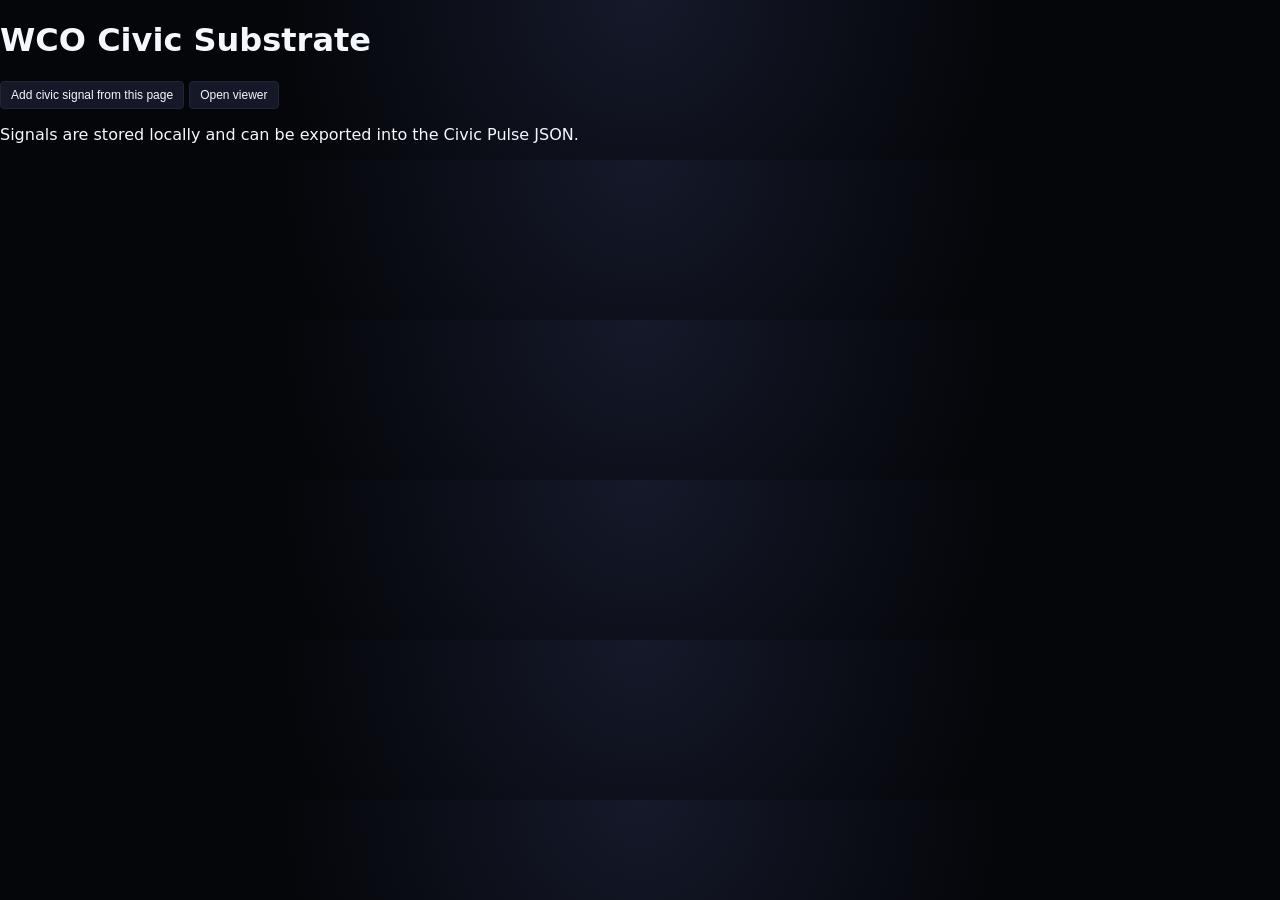
==== wco-extension/popup.html @ 21ef7f68 "Add files via upload" ====
<!DOCTYPE html>
<html>
<head>
  <meta charset="UTF-8" />
  <title>WCO Civic Substrate</title>
  <link rel="stylesheet" href="styles.css" />
</head>
<body>
  <div class="popup">
    <h1>WCO Civic Substrate</h1>
    <button id="btn-add-signal">Add civic signal from this page</button>
    <button id="btn-open-viewer">Open viewer</button>
    <p class="hint">Signals are stored locally and can be exported into the Civic Pulse JSON.</p>
  </div>
  <script src="popup.js"></script>
</body>
</html>
---- wco-extension/styles.css ----
/* ---------------------------------------------------------
   GLOBAL THEME
--------------------------------------------------------- */

:root {
  --bg: #05060a;
  --bg-alt: #0b0d14;
  --bg-panel: #10131c;
  --border-subtle: #222633;
  --accent: #4fd1c5;
  --accent-soft: rgba(79, 209, 197, 0.15);
  --text-main: #f5f7ff;
  --text-muted: #9ca3b5;
  --danger: #f97373;
  --font-main: system-ui, -apple-system, BlinkMacSystemFont, "SF Pro Text", sans-serif;
}

* {
  box-sizing: border-box;
}

body {
  margin: 0;
  padding: 0;
  background: radial-gradient(circle at top, #15192a 0, #05060a 55%);
  color: var(--text-main);
  font-family: var(--font-main);
  overflow: hidden;
}

#app {
  height: 100vh;
  display: flex;
  flex-direction: column;
}

/* ---------------------------------------------------------
   HEADER
--------------------------------------------------------- */

.app-header {
  display: flex;
  justify-content: space-between;
  align-items: center;
  padding: 10px 16px;
  border-bottom: 1px solid var(--border-subtle);
  background: linear-gradient(90deg, #05060a, #10131c);
}

.app-title-main {
  font-weight: 600;
  letter-spacing: 0.04em;
  text-transform: uppercase;
  font-size: 13px;
}

.app-title-sub {
  display: block;
  font-size: 11px;
  color: var(--text-muted);
}

.app-header-actions button {
  margin-left: 8px;
}

/* ---------------------------------------------------------
   LAYOUT GRID
--------------------------------------------------------- */

.app-body {
  flex: 1;
  display: grid;
  grid-template-columns: 260px minmax(0, 1fr) 280px;
  min-height: 0;
}

/* ---------------------------------------------------------
   SIDEBAR
--------------------------------------------------------- */

.sidebar {
  border-right: 1px solid var(--border-subtle);
  background: var(--bg-alt);
  padding: 10px;
  overflow-y: auto;
}

.sidebar-section {
  margin-bottom: 16px;
}

.sidebar-section-title {
  font-size: 11px;
  text-transform: uppercase;
  letter-spacing: 0.08em;
  color: var(--text-muted);
  margin-bottom: 6px;
}

.nav-item {
  width: 100%;
  text-align: left;
  padding: 6px 8px;
  margin-bottom: 4px;
  border-radius: 4px;
  border: 1px solid transparent;
  background: transparent;
  color: var(--text-main);
  font-size: 13px;
  cursor: pointer;
  transition: 0.15s ease;
}

.nav-item:hover {
  background: rgba(255, 255, 255, 0.03);
}

.nav-item.active {
  border-color: var(--accent);
  background: var(--accent-soft);
}

/* ---------------------------------------------------------
   MAIN PANEL
--------------------------------------------------------- */

.main-panel {
  padding: 12px 16px;
  overflow-y: auto;
}

.view-header h1 {
  margin: 0;
  font-size: 18px;
}

.view-header p {
  margin: 4px 0 12px;
  color: var(--text-muted);
  font-size: 13px;
}

.view-content {
  border-radius: 8px;
  border: 1px solid var(--border-subtle);
  background: var(--bg-panel);
  padding: 10px;
  min-height: 0;
}

/* ---------------------------------------------------------
   TABLES
--------------------------------------------------------- */

.table {
  width: 100%;
  border-collapse: collapse;
  font-size: 13px;
}

.table th,
.table td {
  padding: 6px 8px;
  border-bottom: 1px solid #1b1f2b;
}

.table th {
  text-align: left;
  color: var(--text-muted);
  font-weight: 500;
}

.table tr:hover {
  background: rgba(255, 255, 255, 0.02);
  cursor: pointer;
}

/* ---------------------------------------------------------
   BADGES
--------------------------------------------------------- */

.badge {
  display: inline-block;
  padding: 2px 6px;
  border-radius: 999px;
  font-size: 11px;
  background: rgba(255, 255, 255, 0.04);
  border: 1px solid rgba(255, 255, 255, 0.08);
}

/* ---------------------------------------------------------
   CONTEXT PANEL
--------------------------------------------------------- */

.context-panel {
  border-left: 1px solid var(--border-subtle);
  background: var(--bg-alt);
  padding: 10px;
  overflow-y: auto;
}

.context-header h2 {
  margin: 0 0 8px;
  font-size: 14px;
}

.context-content {
  font-size: 13px;
  color: var(--text-muted);
}

/* ---------------------------------------------------------
   BUTTONS & INPUTS
--------------------------------------------------------- */

button {
  border-radius: 4px;
  border: 1px solid var(--border-subtle);
  background: #151827;
  color: var(--text-main);
  padding: 6px 10px;
  font-size: 12px;
  cursor: pointer;
  transition: 0.15s ease;
}

button:hover {
  border-color: var(--accent);
}

input[type="text"] {
  width: 100%;
  padding: 6px 8px;
  border-radius: 4px;
  border: 1px solid var(--border-subtle);
  background: #05060a;
  color: var(--text-main);
  font-size: 12px;
}

/* ---------------------------------------------------------
   SCROLLBARS (subtle)
--------------------------------------------------------- */

::-webkit-scrollbar {
  width: 8px;
}

::-webkit-scrollbar-track {
  background: #0a0c12;
}

::-webkit-scrollbar-thumb {
  background: #1a1d27;
  border-radius: 4px;
}

::-webkit-scrollbar-thumb:hover {
  background: #242836;
}
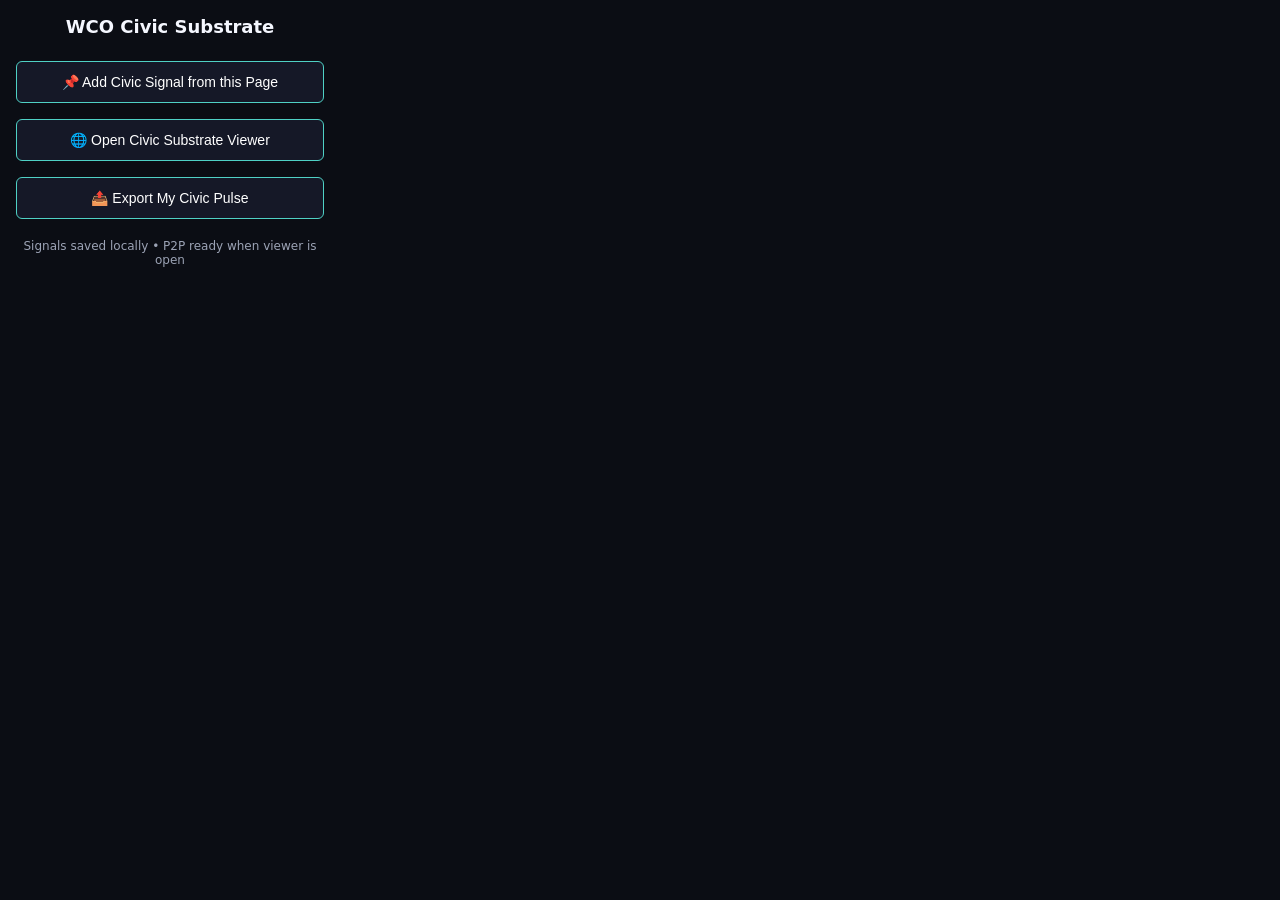
==== commit 225c57d3: "Add files via upload" ====
--- a/wco-extension/popup.html
+++ b/wco-extension/popup.html
@@ -4,14 +4,35 @@
   <meta charset="UTF-8" />
   <title>WCO Civic Substrate</title>
   <link rel="stylesheet" href="styles.css" />
+  <style>
+    body { width: 340px; margin:0; padding:16px; font-family: system-ui, sans-serif; background:#0b0d14; color:#f5f7ff; }
+    h1 { margin:0 0 16px 0; text-align:center; font-size:18px; }
+    button { 
+      width: 100%; 
+      padding: 12px; 
+      margin: 8px 0; 
+      font-size: 14px; 
+      background: #151827; 
+      color: white; 
+      border: 1px solid #4fd1c5; 
+      border-radius: 6px; 
+      cursor: pointer;
+    }
+    button:hover { background: #1f2438; }
+    .hint { font-size: 12px; color: #9ca3b5; text-align: center; margin-top: 12px; }
+  </style>
 </head>
 <body>
-  <div class="popup">
-    <h1>WCO Civic Substrate</h1>
-    <button id="btn-add-signal">Add civic signal from this page</button>
-    <button id="btn-open-viewer">Open viewer</button>
-    <p class="hint">Signals are stored locally and can be exported into the Civic Pulse JSON.</p>
+  <h1>WCO Civic Substrate</h1>
+  
+  <button id="btn-add-signal">📌 Add Civic Signal from this Page</button>
+  <button id="btn-open-viewer">🌐 Open Civic Substrate Viewer</button>
+  <button id="btn-export-pulse">📤 Export My Civic Pulse</button>
+
+  <div class="hint">
+    Signals saved locally • P2P ready when viewer is open
   </div>
+
   <script src="popup.js"></script>
 </body>
-</html>
+</html>
